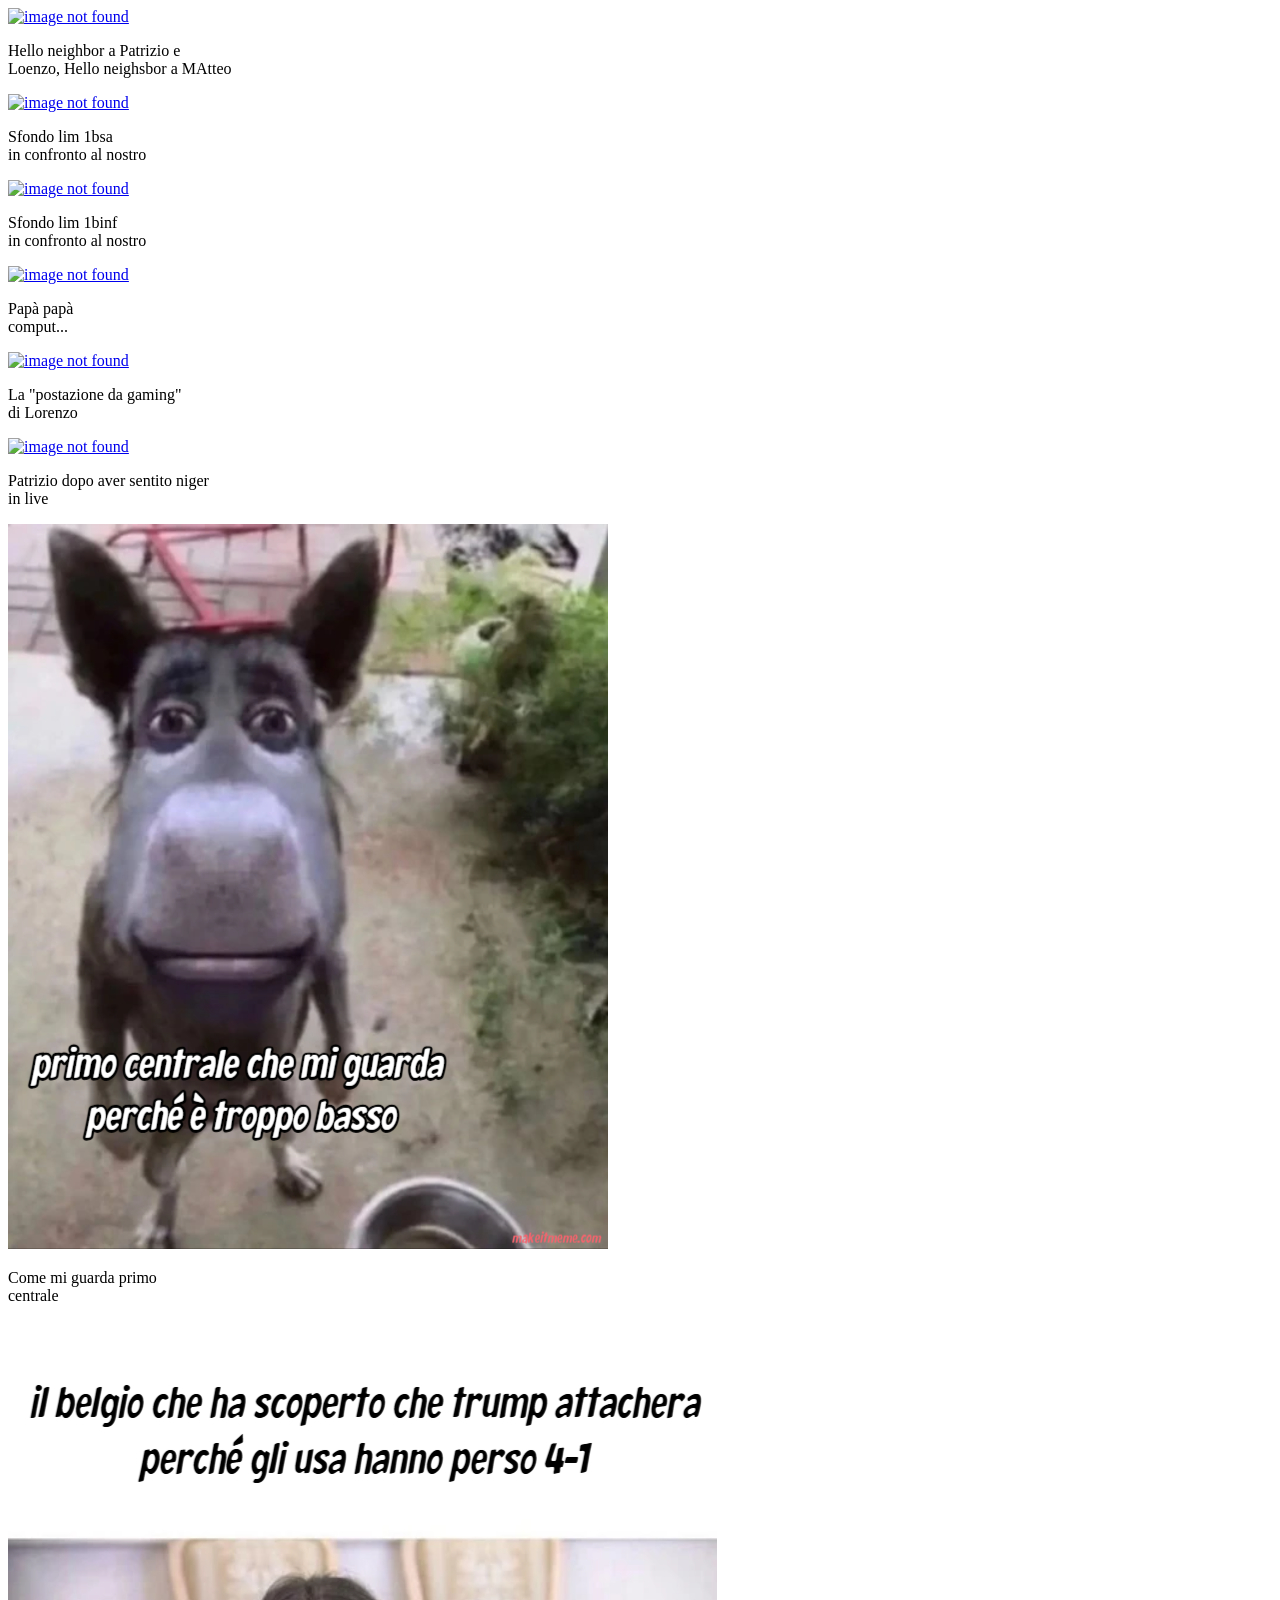
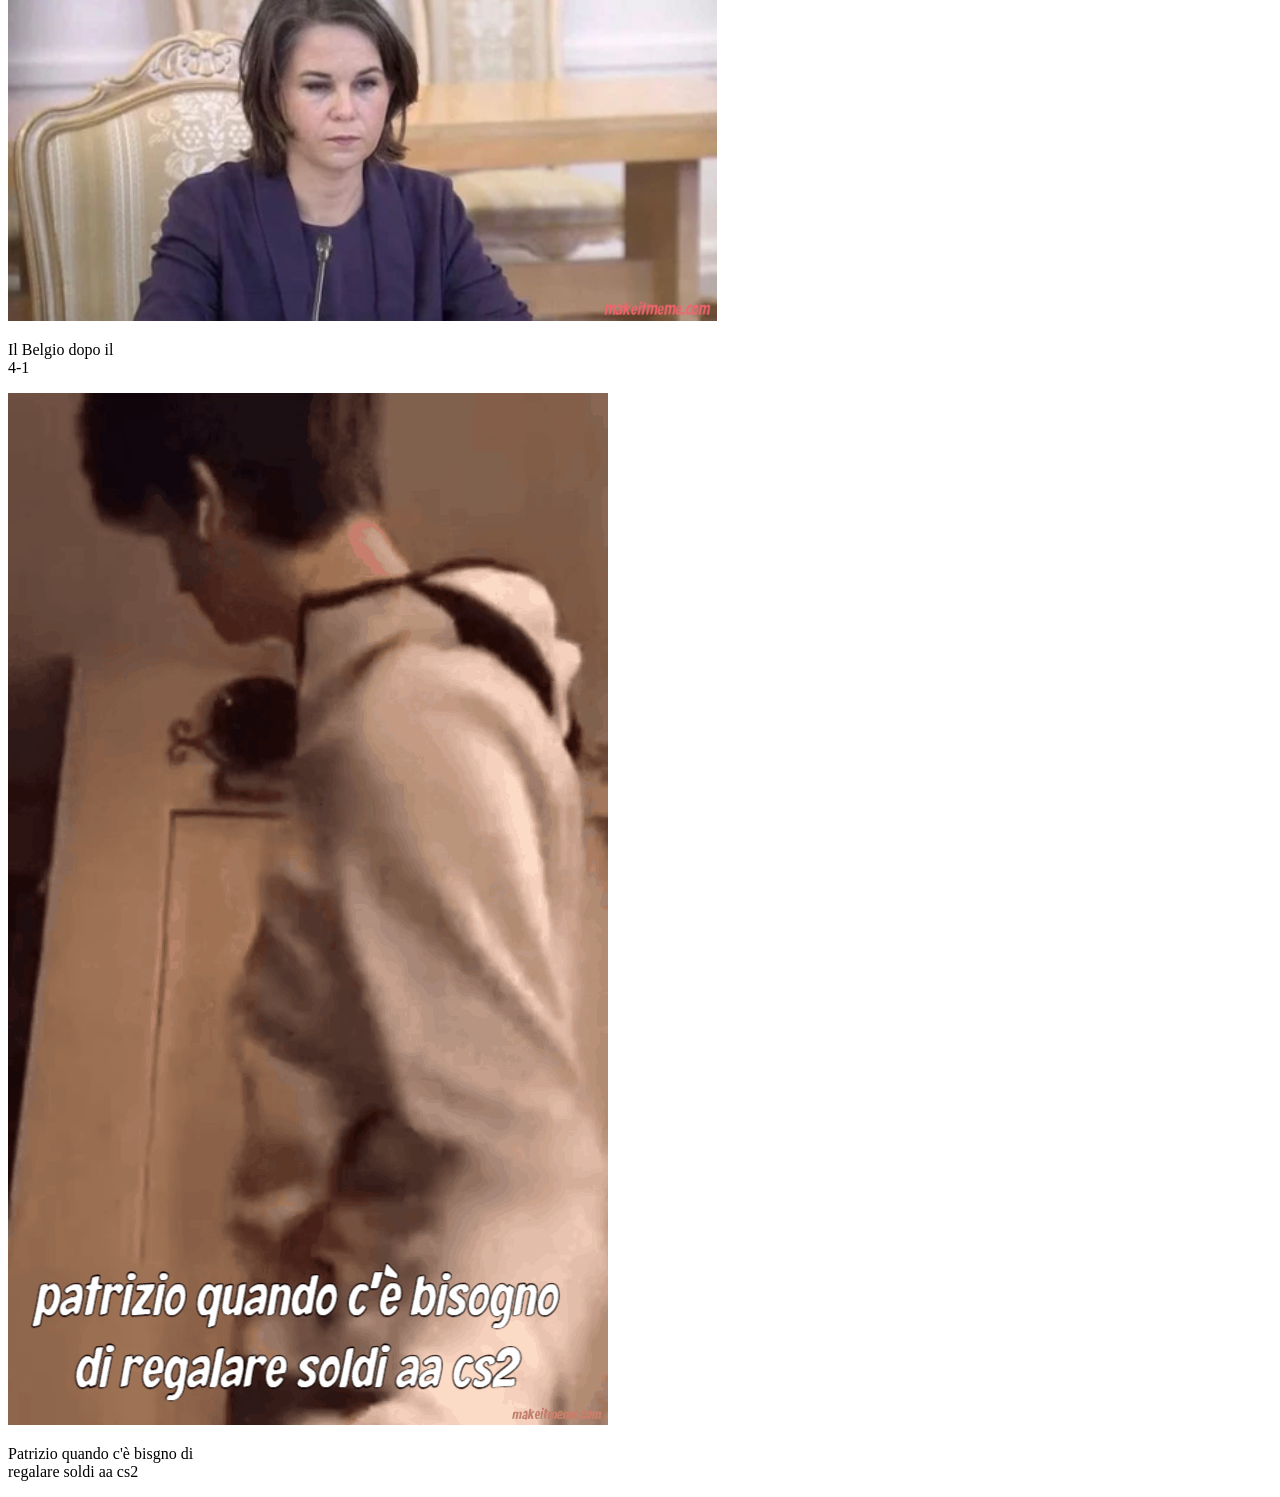
==== Schede/Sei lineage/index.html @ 41494f79 "inizio seconda fila di meme" ====
<!DOCTYPE html>
<html lang="en">
<head>
    <meta charset="UTF-8">
    <meta name="viewport" content="width=device-width, initial-scale=1.0">
    <title>Makeitlineage</title>
    <link rel="stylesheet" href="./style.css">
    <link rel="icon" href="../../Mats/Logo.png">
</head>
<body>
    <div class="tutto">
        <div class="fila-di-meme">
            <div class="meme-spiegato">
                <a class="meme" href="../Cartella meme/Season 1/Hello neighbor a Patrizio e Lorenzo, Hello neighsbor a MAtteo/index.html">
                    <img class="Meme" src="../Cartella meme/Season 1/Hello neighbor a Patrizio e Lorenzo, Hello neighsbor a MAtteo/Hello neighbor a Patrizio e Lorenzo, Hello neighsbor a MAtteo.jpeg" alt="image not found">
                </a>
                <p class="titolo-meme">Hello neighbor a Patrizio e</br>Loenzo, Hello neighsbor a MAtteo</p>
            </div>
            <div class="meme-spiegato">
                <a class="meme" href="../Cartella meme/Season 1/Sfondo lim 1binf/index.html">
                    <img class="Meme" src="../Cartella meme/Season 1/Sfondo lim 1binf/makeitmeme_0Zk1j.jpeg" alt="image not found">
                </a>
                <p class="titolo-meme">Sfondo lim 1bsa</br>in confronto al nostro</p>
            </div>
            <div class="meme-spiegato">
                <a class="meme" href="../Cartella meme/Season 1/Io quando avevano eliminato CSGO/index.html">
                    <img class="Meme" src="../Cartella meme/Season 1/Io quando avevano eliminato CSGO/makeitmeme_1TMZo.jpeg" alt="image not found">
                </a>
                <p class="titolo-meme">Sfondo lim 1binf</br>in confronto al nostro</p>
            </div>
            <div class="meme-spiegato">
                <a class="meme" href="../Cartella meme/Season 1/Papà papà comput/index.html">
                    <img class="Meme" src="../Cartella meme/Season 1/Papà papà comput/makeitmeme_1zs1i.gif" alt="image not found">
                </a>
                <p class="titolo-meme">Papà papà</br>comput...</p>
            </div>
            <div class="meme-spiegato">
                <a class="meme" href="../Cartella meme/Season 1/La postazione da gaming di Lorenzo/index.html">
                    <img class="Meme" src="../Cartella meme/Season 1/La postazione da gaming di Lorenzo/makeitmeme_2DCL5.jpeg" alt="image not found">
                </a>
                <p class="titolo-meme">La "postazione da gaming"</br>di Lorenzo</p>
            </div>
            <div class="meme-spiegato">
                <a class="meme" href="../Cartella meme/Season 1/Patrizio dopo aver sentito niger in live/index.html">
                    <img class="Meme" src="../Cartella meme/Season 1/Patrizio dopo aver sentito niger in live/makeitmeme_3JHiE.gif" alt="image not found">
                </a>
                <p class="titolo-meme">Patrizio dopo aver sentito niger</br>in live</p>
            </div>
        </div>
        <div class="fila-di-meme">
            <div class="meme-spiegato">
                <a class="meme" href="../Cartella meme/Season 1/Come mi guarda primo centrale/index.html">
                    <img class="Meme" src="../Cartella meme/Season 1/Come mi guarda primo centrale/makeitmeme_3n2aY.jpeg" alt="image not found">
                </a>
                <p class="titolo-meme">Come mi guarda primo</br>centrale</p>
            </div>
            <div class="meme-spiegato">
                <a class="meme" href="../Cartella meme/Season 1/Il belgio dopo il 4-1/index.html">
                    <img class="Meme" src="../Cartella meme/Season 1/Il belgio dopo il 4-1/makeitmeme_04BcV.jpeg" alt="image not found">
                </a>
                <p class="titolo-meme">Il Belgio dopo il</br>4-1</p>
            </div>
            <div class="meme-spiegato">
                <a class="meme" href="../Cartella meme/Season 1/Patrizio quando c'è da regalare soldi a CS2/index.html">
                    <img class="Meme" src="../Cartella meme/Season 1/Patrizio quando c'è da regalare soldi a CS2/makeitmeme_4IaJY.gif" alt="image not found">
                </a>
                <p class="titolo-meme">Patrizio quando c'è bisgno di</br>regalare soldi aa cs2</p>
            </div>
        </div>
    </div>
</body>
</html>
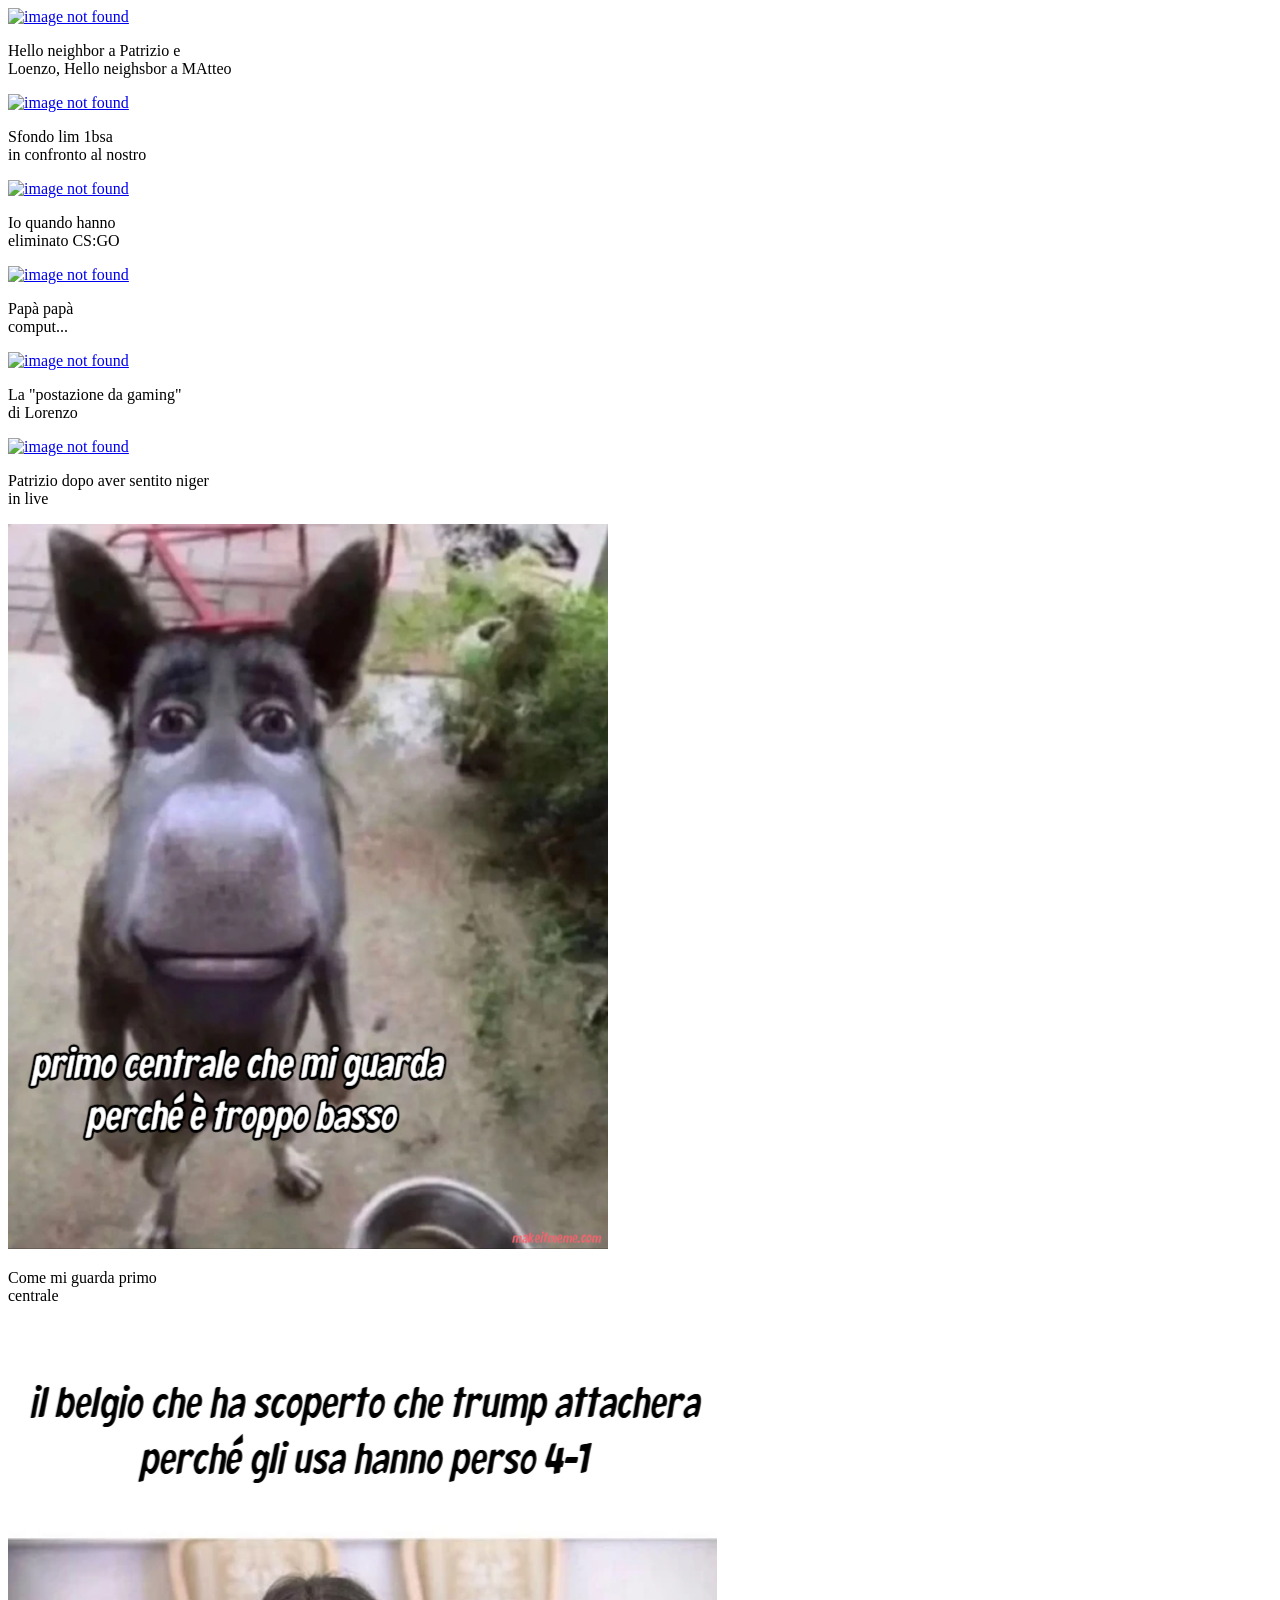
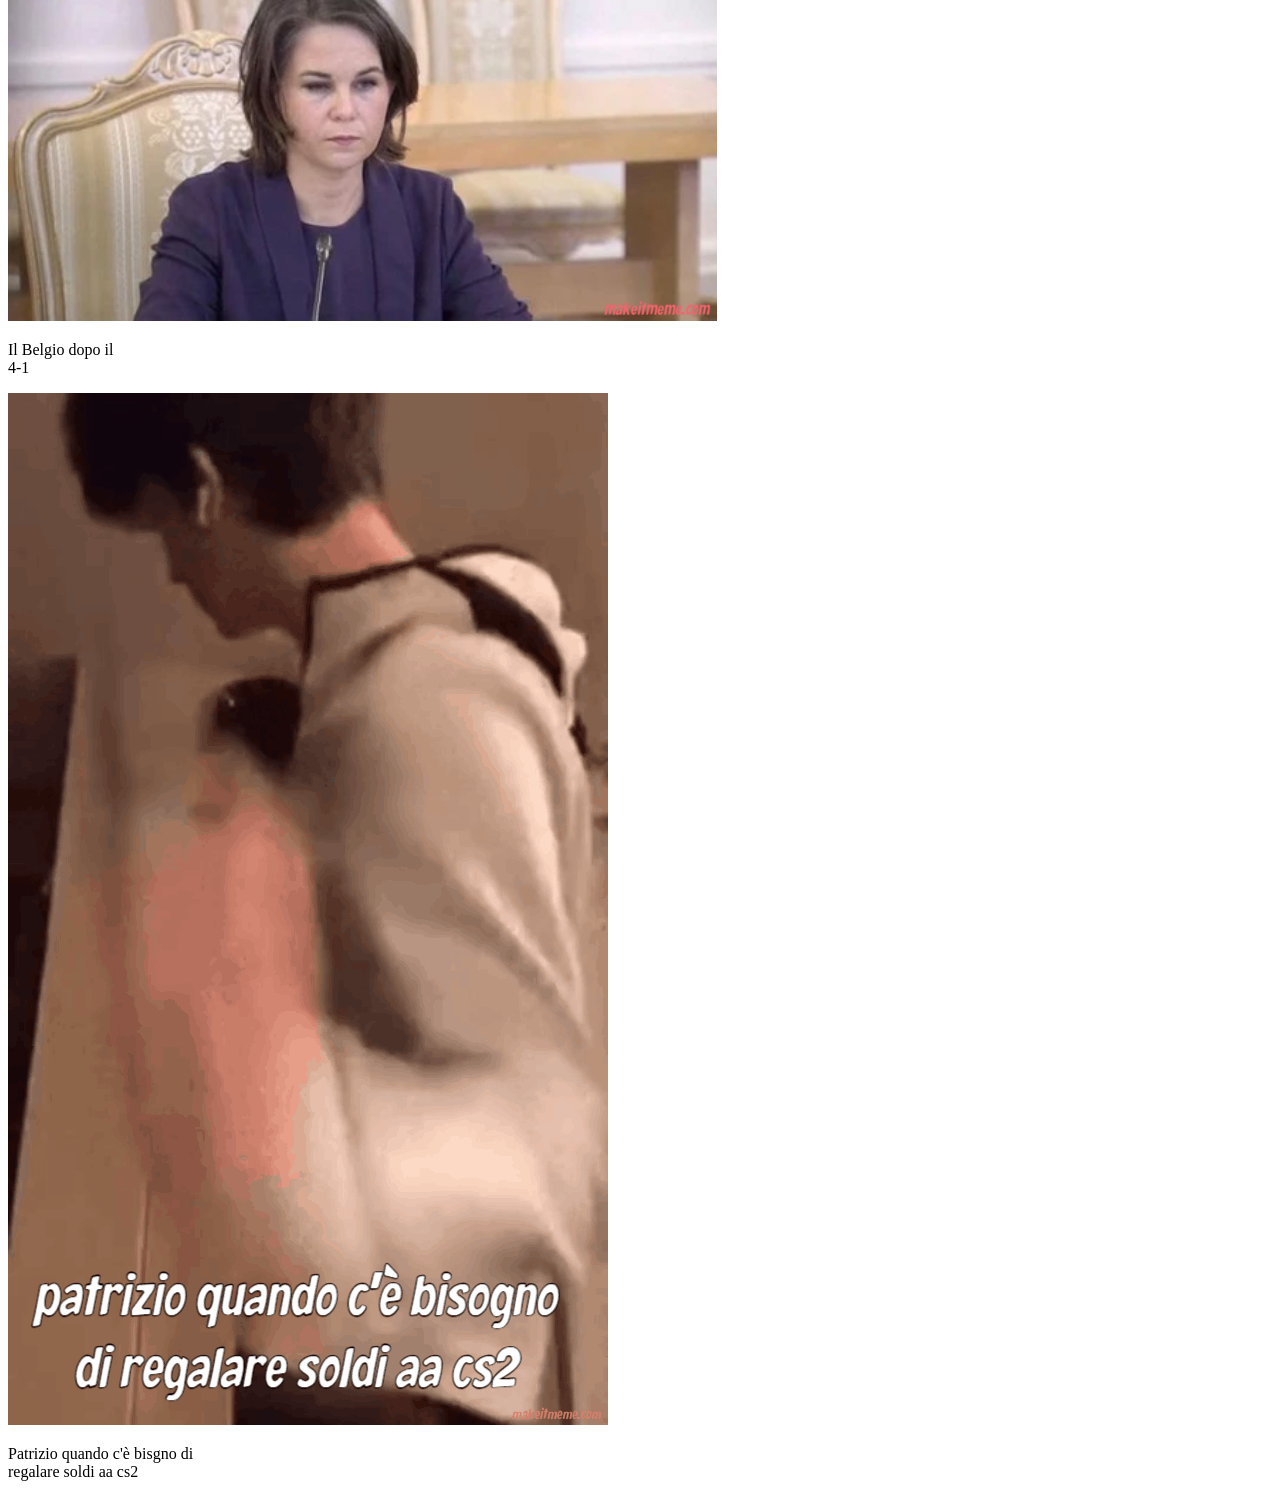
==== commit 56b918c4: "sistemato titolo meme cs:go" ====
--- a/Schede/Sei lineage/index.html
+++ b/Schede/Sei lineage/index.html
@@ -26,7 +26,7 @@
                 <a class="meme" href="../Cartella meme/Season 1/Io quando avevano eliminato CSGO/index.html">
                     <img class="Meme" src="../Cartella meme/Season 1/Io quando avevano eliminato CSGO/makeitmeme_1TMZo.jpeg" alt="image not found">
                 </a>
-                <p class="titolo-meme">Sfondo lim 1binf</br>in confronto al nostro</p>
+                <p class="titolo-meme">Io quando hanno</br>eliminato CS:GO</p>
             </div>
             <div class="meme-spiegato">
                 <a class="meme" href="../Cartella meme/Season 1/Papà papà comput/index.html">
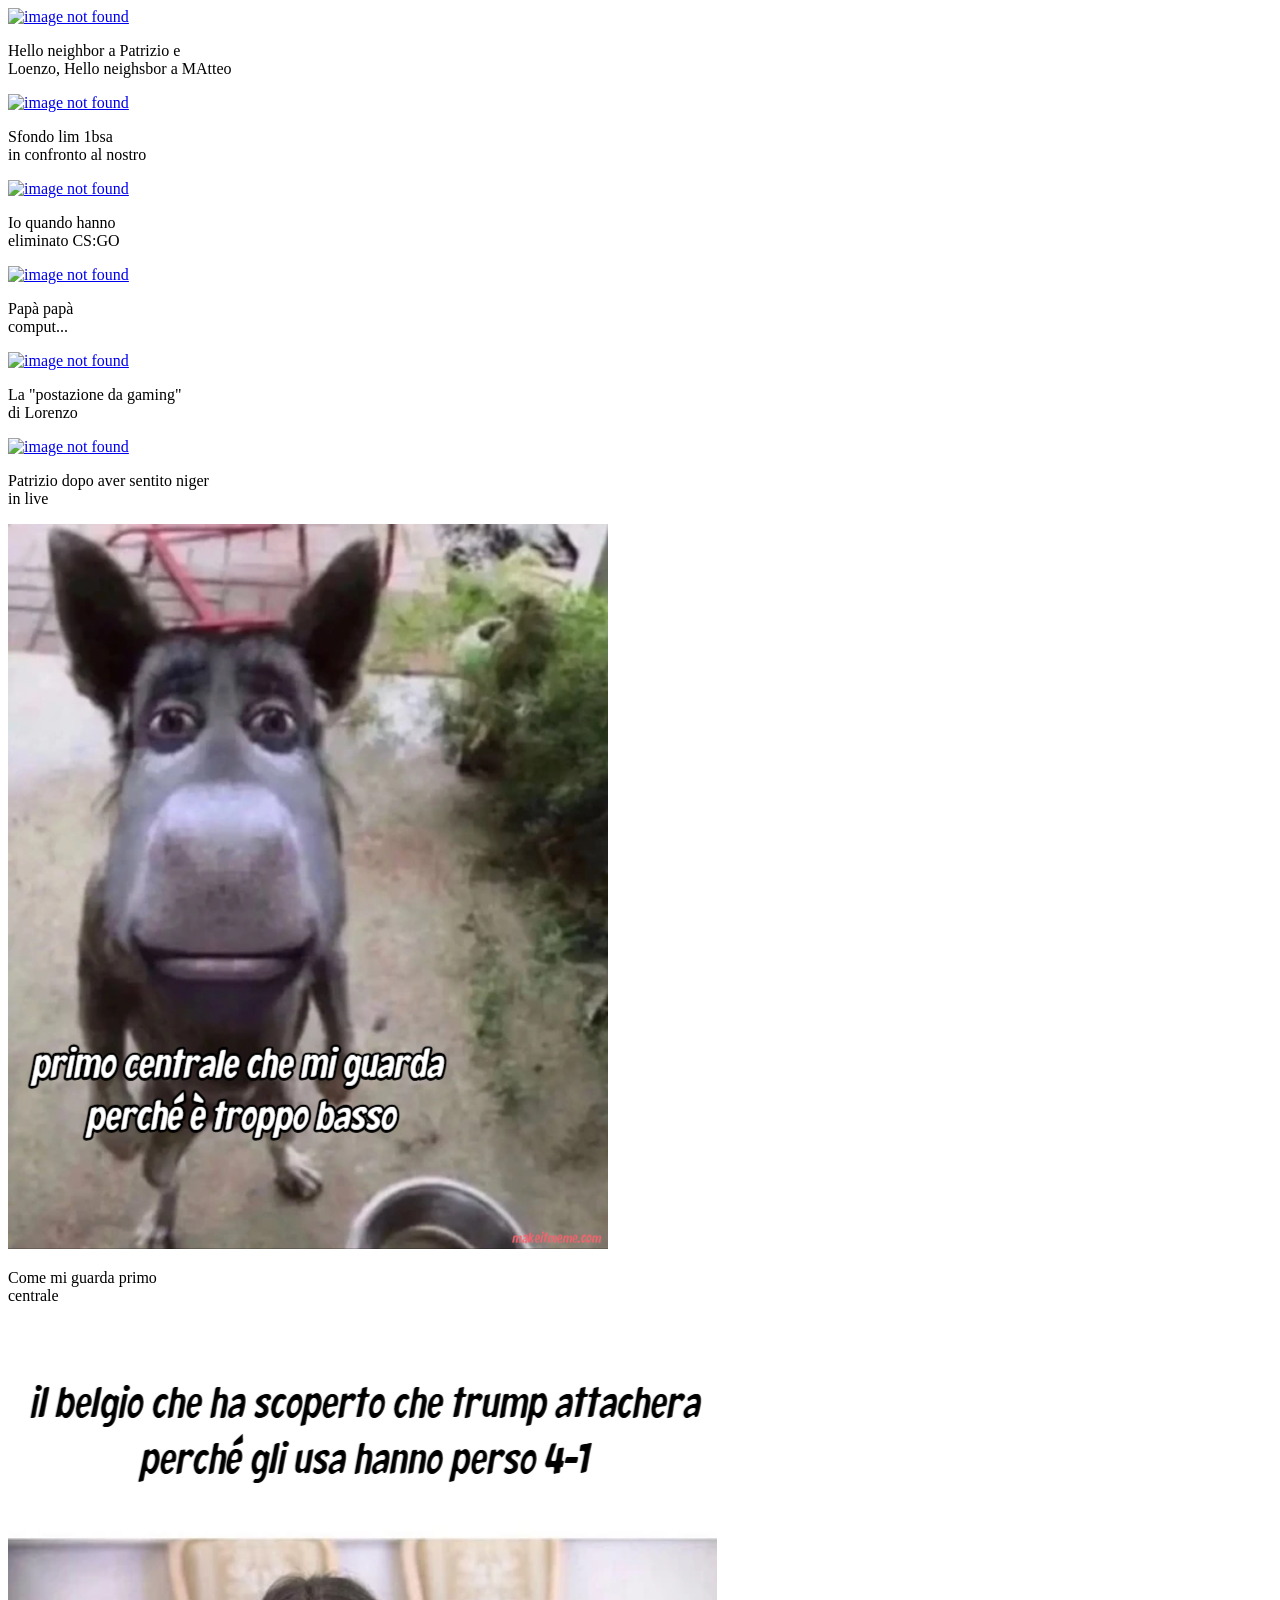
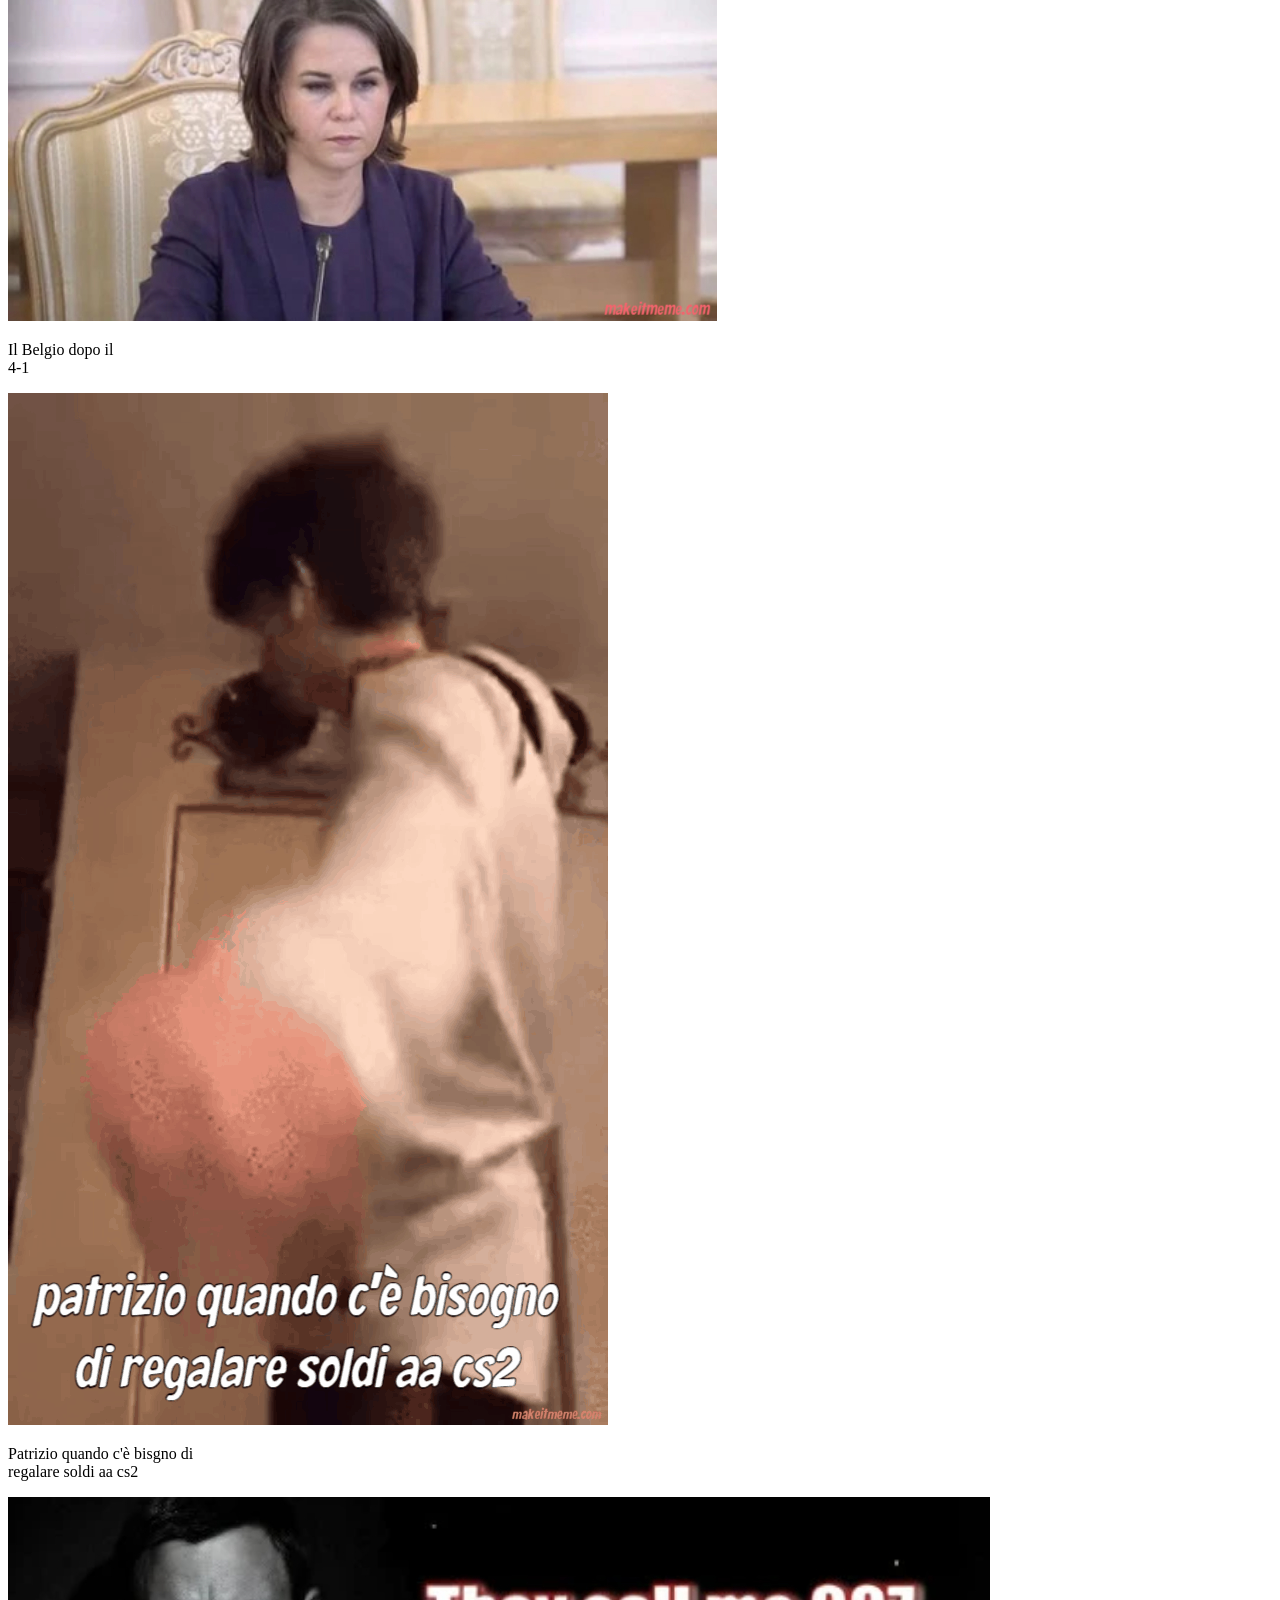
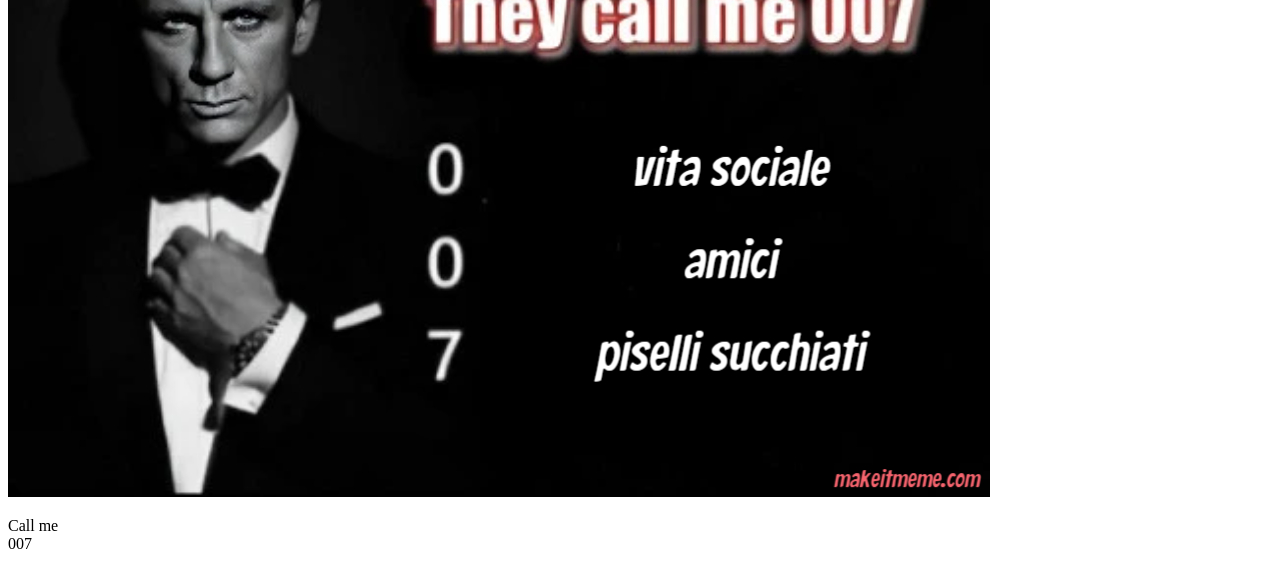
==== commit aaa44be5: "007" ====
--- a/Schede/Sei lineage/index.html
+++ b/Schede/Sei lineage/index.html
@@ -66,6 +66,12 @@
                 </a>
                 <p class="titolo-meme">Patrizio quando c'è bisgno di</br>regalare soldi aa cs2</p>
             </div>
+            <div class="meme-spiegato">
+                <a class="meme" href="../Cartella meme/Season 1/007/index.html">
+                    <img class="Meme" src="../Cartella meme/Season 1/007/makeitmeme_4OWub.jpeg" alt="image not found">
+                </a>
+                <p class="titolo-meme">Call me</br>007</p>
+            </div>
         </div>
     </div>
 </body>
